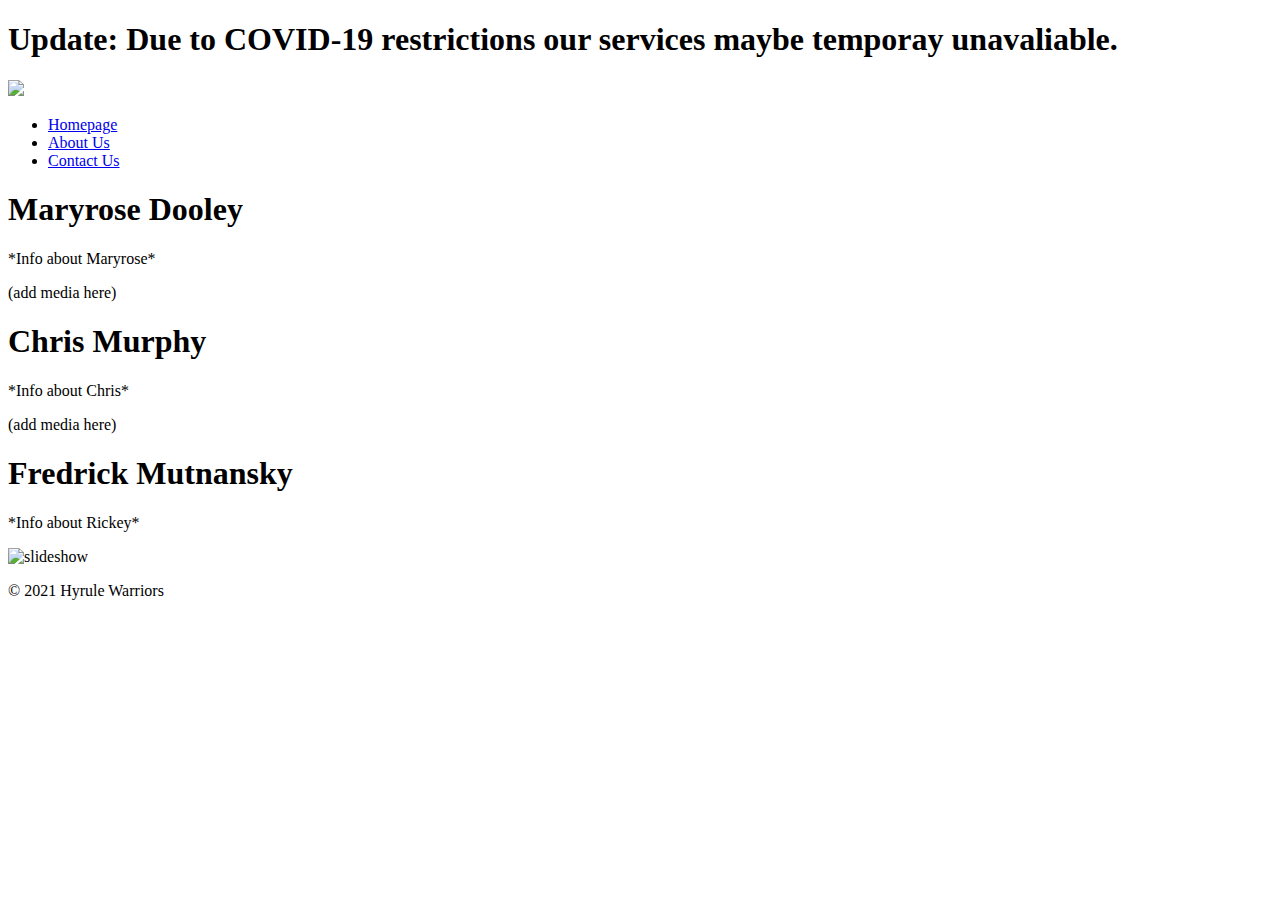
==== aboutus.html @ f373a73c "Removing image class from slideshow" ====
<!doctype html>
<html lang="en" class ="default-font">
  <head>
	<!--stylesheets-->
    <link rel="stylesheet" href="assets/css/screen.css">
    <link rel="stylesheet" type="text/css" href="assets/css/reset.css">
    <link rel="icon" href="assets/img/TabIcon.jpg">
    <!--fonts-->
  </head>
    <body id=aboutUs>
      
      <header class="header">
        <h1 class = "banner">Update: Due to COVID-19 restrictions our services maybe temporay unavaliable.</h1>
        <nav id = "main-navbar">
        <header>
            <nav id = "main-navbar">
                <div id = "navbar-container">
                  <nav id class = "main-navbar">
                  <body>
                  <div id='nav'>
                    <img class="logo" src="assets/img/isud_logo.jpg"/>
                    <ul>
                        <li><a href="index.html">Homepage</a></li>
                        <li><a href="aboutus.html">About Us</a></li>
                        <li><a href="contactus.html">Contact Us</a></li>
                    </ul>
                </div>
            </nav>
        </header>

        <div>
            <h1>Maryrose Dooley</h1>
            <p>*Info about Maryrose*</p>
            <p>(add media here)</p>
            <p> </p>

            <h1>Chris Murphy</h1>
            <p>*Info about Chris*</p>
            <p>(add media here)</p>
            <p> </p>

            <h1>Fredrick Mutnansky</h1>
            <p>*Info about Rickey*</p>
            <div class="picture">
                <img id="slider" width="400" height="400" alt="slideshow" />
            </div>
        </div>


        <footer class="footer">
            <p>© 2021 Hyrule Warriors</p>
        </footer>
  </body>
</html>
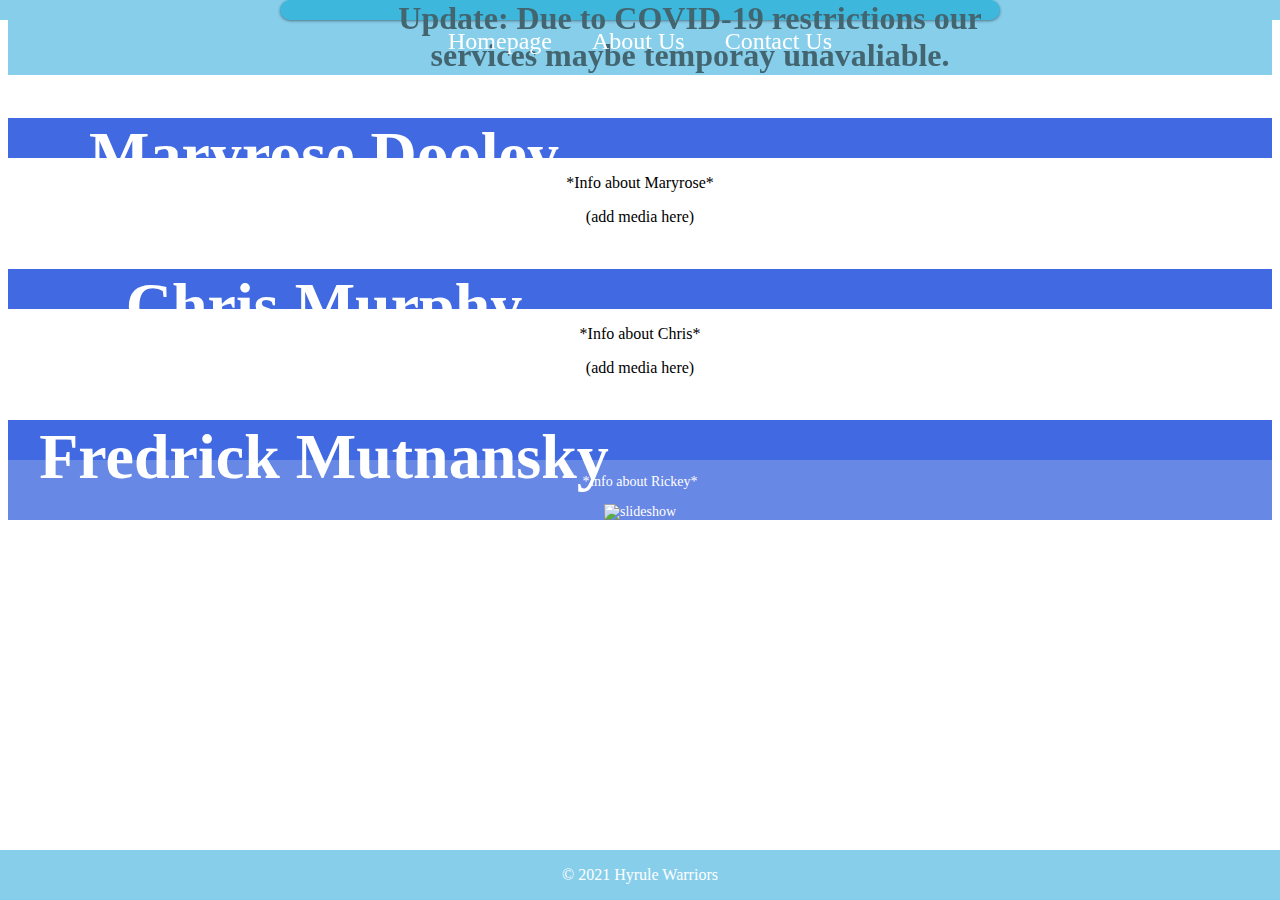
==== commit 698c2016: "Merge pull request #22 from Fmutnansky/main" ====
--- a/aboutus.html
+++ b/aboutus.html
@@ -4,51 +4,71 @@
 	<!--stylesheets-->
     <link rel="stylesheet" href="assets/css/screen.css">
     <link rel="stylesheet" type="text/css" href="assets/css/reset.css">
+    <script src="assets/javascript/cslide.js"></script>
+    <script src="assets/javascript/mslide.js"></script>
+    <script src="assets/javascript/rslide.js"></script>
     <link rel="icon" href="assets/img/TabIcon.jpg">
     <!--fonts-->
   </head>
-    <body id=aboutUs>
+  <body id=aboutUs>
       
-      <header class="header">
-        <h1 class = "banner">Update: Due to COVID-19 restrictions our services maybe temporay unavaliable.</h1>
+    <header class="header">
+      <h1 class = "banner">Update: Due to COVID-19 restrictions our services maybe temporay unavaliable.</h1>
+    </header>
+
+    <nav id = "main-navbar">
+      <header>
         <nav id = "main-navbar">
-        <header>
-            <nav id = "main-navbar">
-                <div id = "navbar-container">
-                  <nav id class = "main-navbar">
-                  <body>
-                  <div id='nav'>
-                    <img class="logo" src="assets/img/isud_logo.jpg"/>
-                    <ul>
-                        <li><a href="index.html">Homepage</a></li>
-                        <li><a href="aboutus.html">About Us</a></li>
-                        <li><a href="contactus.html">Contact Us</a></li>
-                    </ul>
-                </div>
+          <div id = "navbar-container">
+            <nav id class = "main-navbar">
+            <body>
+              <div id='nav'>
+                <img class="logo" src="assets/img/isud_logo.jpg"/>
+                <ul>
+                  <li><a href="index.html">Homepage</a></li>
+                  <li><a href="aboutus.html">About Us</a></li>
+                  <li><a href="contactus.html">Contact Us</a></li>
+                </ul>
+              </div>
+            </body>
             </nav>
-        </header>
+          </div>
+        </nav>
+      </header>
+    </nav>
+	  
+    <div id="about_wrapper">
+      <div id="names">
+        <h1>Maryrose Dooley</h1>
+      </div>
+      <p>*Info about Maryrose*</p>
+      <p>(add media here)</p>
+      <p> </p>
+    </div>
+    
+    <div id="about_wrapper">
+      <div id="names">
+        <h1>Chris Murphy</h1>
+      </div>
+      <p>*Info about Chris*</p>
+      <p>(add media here)</p>
+      <p> </p>
+    </div>
+    
+    <div id="rickey">
+      <div id="about_wrapper">
+        <div id="names">
+          <h1>Fredrick Mutnansky</h1>
+        </div>
+        <p>*Info about Rickey*</p>
+        <div class="picture">
+            <img id="slider" width="400" height="400" alt="slideshow" />
+        </div>
+      </div>
+    </div>
 
-        <div>
-            <h1>Maryrose Dooley</h1>
-            <p>*Info about Maryrose*</p>
-            <p>(add media here)</p>
-            <p> </p>
-
-            <h1>Chris Murphy</h1>
-            <p>*Info about Chris*</p>
-            <p>(add media here)</p>
-            <p> </p>
-
-            <h1>Fredrick Mutnansky</h1>
-            <p>*Info about Rickey*</p>
-            <div class="picture">
-                <img id="slider" width="400" height="400" alt="slideshow" />
-            </div>
-        </div>
-
-
-        <footer class="footer">
-            <p>© 2021 Hyrule Warriors</p>
-        </footer>
+    <footer class="footer">
+      <p>© 2021 Hyrule Warriors</p>
+    </footer>
   </body>
 </html>
--- a/assets/css/screen.css
+++ b/assets/css/screen.css
@@ -0,0 +1,270 @@
+/* general css */
+head{
+    background-color: #ffffff;
+}
+body{
+    background-color: lightgrey;
+}
+
+.banner{
+width:620px;
+margin-top: 5px;
+margin: auto;
+-moz-box-shadow: 0 1px 3px rgba(0,0,0,0.5);
+-webkit-box-shadow: 0 1px 3px rgba(0,0,0,0.5);
+-moz-border-radius: 15px;
+-webkit-border-radius: 15px;
+padding-left:100px;
+color:#37535B;
+background: #31B3DA url(banner1.png) no-repeat center left;
+opacity: .85;
+font-family: "Arial Narrow";
+height: 20px;
+
+}
+
+.header {
+  position: fixed;
+  left: 0;
+  top: 0;
+  width: 100%;
+  background-color: skyblue;
+  color: white;
+  text-align: center;
+}
+.footer {
+  position: fixed;
+  left: 0;
+  bottom: 0;
+  width: 100%;
+  background-color: skyblue;
+  color: white;
+  text-align: center;
+}
+/* navbar */
+#main-navbar
+{
+	background-color: skyblue;
+	overflow: hidden;
+	width: 100%;
+}
+
+#navbar-brand
+{
+  margin: 0;
+  padding: 0;
+    left: 50%;
+  float: left;
+  position: fixed;
+}
+
+#navbar-container
+{
+	float: left;
+	width: 100%;
+	position: relative;
+}
+
+#main-navbar ul
+{
+	list-style-type: none;
+	margin: 0;
+	padding: 0;
+    left: 50%;
+ 	float: left;
+ 	position: relative;
+}
+
+#main-navbar ul li
+{
+    display: block;
+ 	float: left;
+ 	right: 50%;
+ 	position: relative;
+}
+
+#main-navbar ul li a
+{
+	display: block;
+	padding: 20px 20px;
+	color: rgb(255, 255, 255);
+	text-decoration: none;
+    font-size: x-large;
+}
+
+#main-navbar ul li a:hover
+{
+	background-color: royalblue;
+}
+
+
+
+/*index css */
+
+/*h1 with main logo on the Homepage*/
+
+
+.bg-div {
+   overflow: hidden;
+}
+
+nav {
+    float: center;
+    text-align: center;
+
+}
+
+.logo{
+  max-height: 200px;
+  max-width: 300px;
+  padding-bottom: -20%;
+  float: left;
+  position: absolute;
+  margin-left: -90em;
+  margin-top: -3em;
+}
+
+h1{
+  background-color: #c6dff8;
+  Float:center;
+  width: 50%;
+  height: 15px;
+  border: 0px;
+ }
+ .nav-links a{
+  color: lightblue;
+  text-decoration: none;
+  letter-spacing: 3px;
+  font-weight: bold;
+  font-size: 14px;
+}
+h1{
+  background-color: royalblue;
+  Float:center;
+  width: 50%;
+  height: 15px;
+  border: 0px;
+ }
+/*burger for mobile friendly web use*/
+
+}
+.burger div{
+  width: 25px;
+  height: 5px;
+  background-color: lightgrey;
+  margin:5px;
+}
+
+
+/* about us page css */
+
+body#aboutUs {
+    background-color: #ffffff;
+    background-attachment: fixed;
+    background-position:center;
+    color: #000000;
+    text-align: center;
+  }
+
+#about_wrapper {
+    width: 100%;
+    position: sticky;
+    margin-left: auto;
+    margin-right: auto;
+  }
+
+#names {
+    width: 100%;
+    height: 40px;
+    background-color: royalblue;
+    color: #ffffff; 
+    text-align: match-parent;
+    font-size: 32px;
+  }
+
+#rickey {
+    width: 100%;
+    height: 100%;
+    background-color: rgb(104, 136, 230);
+    color: #ffffff; 
+    text-align: match-parent;
+    font-size: 14px;
+}
+
+/* contact us page css */
+div.contacttext {
+    font-size: x-large;
+    margin-left: 25%;
+    margin-top: 20%;
+    margin-bottom: 5%;
+}
+input[type='email'], [type='text'], [type='tel'], [type='date'] select {
+    width: 100%;
+    padding: 12px 20px;
+    margin: 8px 0;
+    display: block;
+    border: 1px solid #ccc;
+    border-radius: 4px;
+    box-sizing: border-box;
+}
+
+input[type=submit] {
+    width: 100%;
+    background-color: skyblue;
+    color: rgb(0, 0, 0);
+    padding: 14px 20px;
+    margin: 8px 0;
+    border: none;
+    border-radius: 4px;
+    cursor: pointer;
+}
+
+input[type=submit]:hover {
+    background-color: royalblue;
+}
+
+div.formcontainer {
+    border-radius: 5px;
+    background-color: #c2d4f5;
+    padding: 20px;
+    text-align: center;
+    margin-left:25%;
+    margin-right:25%;
+}
+ul.formlist{
+    text-align: center;
+    margin-left:25%;
+    margin-right:25%;
+}
+fieldset{
+    text-align: center;
+    margin-left:25%;
+    margin-right:25%;
+}
+
+#slider {
+  opacity:1;
+  transition: opacity 1s; 
+}
+
+#slider.fadeOut {
+  opacity:0;
+}
+
+.picture {
+  display: block;
+  margin: auto;
+  width: 50%;
+  min-width: 400px;
+}
+
+.container {
+  position: relative;
+  width: 400px;
+}
+
+.image {
+  display: block;
+  margin: auto;
+  height: 250px;
+}
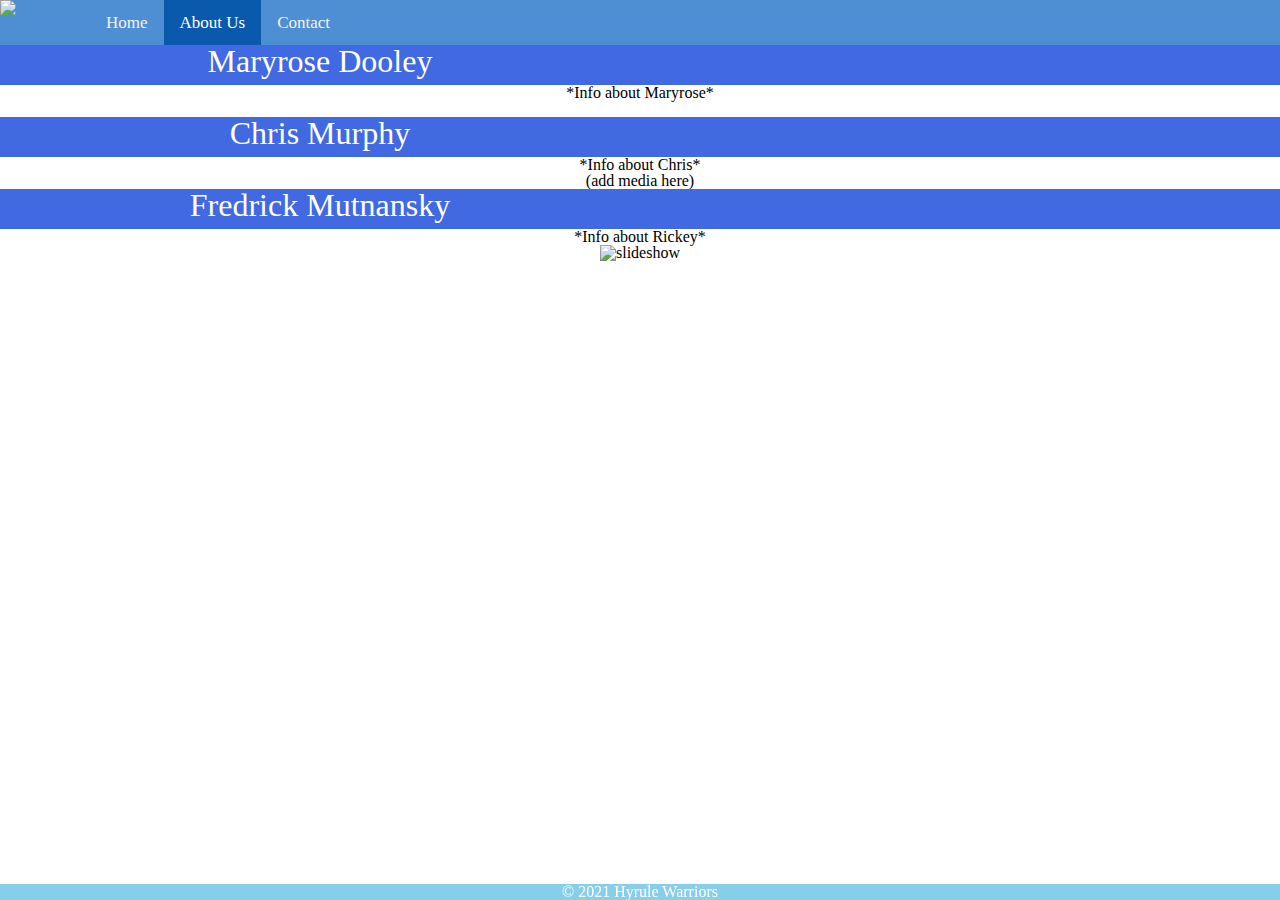
==== commit 9fc3dce0: "added photos for about us" ====
--- a/aboutus.html
+++ b/aboutus.html
@@ -10,42 +10,38 @@
     <link rel="icon" href="assets/img/TabIcon.jpg">
     <!--fonts-->
   </head>
+
+  <link rel="stylesheet" href="https://cdnjs.cloudflare.com/ajax/libs/font-awesome/4.7.0/css/font-awesome.min.css">
+  <div class="topnav" id="myTopnav">
+    <img src="assets\img\ISUD.png" style="width: 90px;" id="logo" />
+    <a href="index.html">Home</a>
+    <a class="active" href="aboutus.html">About Us</a>
+    <a href="contactus.html">Contact</a>
+    <a href="javascript:void(0);" class="icon" onclick="myFunction()"> <i class="fa fa-bars"></i> </a>
+  </div>
+  <script>
+  function myFunction() {
+    var x = document.getElementById("myTopnav");
+    if (x.className === "topnav") {
+      x.className += " responsive";
+    } else {
+      x.className = "topnav";
+    }
+  }
+  </script>
+
+
   <body id=aboutUs>
-      
-    <header class="header">
-      <h1 class = "banner">Update: Due to COVID-19 restrictions our services maybe temporay unavaliable.</h1>
-    </header>
-
-    <nav id = "main-navbar">
-      <header>
-        <nav id = "main-navbar">
-          <div id = "navbar-container">
-            <nav id class = "main-navbar">
-            <body>
-              <div id='nav'>
-                <img class="logo" src="assets/img/isud_logo.jpg"/>
-                <ul>
-                  <li><a href="index.html">Homepage</a></li>
-                  <li><a href="aboutus.html">About Us</a></li>
-                  <li><a href="contactus.html">Contact Us</a></li>
-                </ul>
-              </div>
-            </body>
-            </nav>
-          </div>
-        </nav>
-      </header>
-    </nav>
-	  
     <div id="about_wrapper">
       <div id="names">
         <h1>Maryrose Dooley</h1>
       </div>
       <p>*Info about Maryrose*</p>
-      <p>(add media here)</p>
-      <p> </p>
+      <div class="picture">
+          <img id="slider" width="400" height="400" alt="slideshow" />
+      </div>
     </div>
-    
+
     <div id="about_wrapper">
       <div id="names">
         <h1>Chris Murphy</h1>
@@ -54,7 +50,7 @@
       <p>(add media here)</p>
       <p> </p>
     </div>
-    
+
     <div id="rickey">
       <div id="about_wrapper">
         <div id="names">
--- a/assets/css/screen.css
+++ b/assets/css/screen.css
@@ -1,11 +1,19 @@
+@import url('https://fonts.googleapis.com/css2?family=Lora:wght@500&display=swap');
+
 /* general css */
+html {
+  font-family: 'Lora', serif;
+}
 head{
     background-color: #ffffff;
 }
 body{
     background-color: lightgrey;
 }
-
+h2{
+  font-weight: bold;
+  font-size: 1.25em;
+}
 .banner{
 width:620px;
 margin-top: 5px;
@@ -16,7 +24,7 @@
 -webkit-border-radius: 15px;
 padding-left:100px;
 color:#37535B;
-background: #31B3DA url(banner1.png) no-repeat center left;
+background: #31B3DA no-repeat center left;
 opacity: .85;
 font-family: "Arial Narrow";
 height: 20px;
@@ -41,64 +49,64 @@
   color: white;
   text-align: center;
 }
+
 /* navbar */
-#main-navbar
-{
-	background-color: skyblue;
-	overflow: hidden;
-	width: 100%;
-}
-
-#navbar-brand
-{
-  margin: 0;
-  padding: 0;
-    left: 50%;
+.topnav {
+  background-color: royalblue;
+  overflow: hidden;
+}
+
+/* Style the links inside the navigation bar */
+.topnav a {
   float: left;
-  position: fixed;
-}
-
-#navbar-container
-{
-	float: left;
-	width: 100%;
-	position: relative;
-}
-
-#main-navbar ul
-{
-	list-style-type: none;
-	margin: 0;
-	padding: 0;
-    left: 50%;
- 	float: left;
- 	position: relative;
-}
-
-#main-navbar ul li
-{
+  color: #f2f2f2;
+  text-align: center;
+  padding: 14px 16px;
+  text-decoration: none;
+  font-size: 17px;
+}
+
+/* Change the color of links on hover */
+.topnav a:hover {
+  background-color: lightblue;
+  color: black;
+}
+
+/* Add a color to the active/current link */
+.topnav a.active {
+  background-color: darkblue;
+  color: white;
+}
+/* Hide the link that should open and close the topnav on small screens */
+.topnav .icon {
+  display: none;
+}
+
+/* When the screen is less than 600 pixels wide, hide all links, except for the first one ("Home"). Show the link that contains should open and close the topnav (.icon) */
+@media screen and (max-width: 600px) {
+  .topnav a:not(:first-child) {display: none;}
+  .topnav a.icon {
+    float: right;
     display: block;
- 	float: left;
- 	right: 50%;
- 	position: relative;
-}
-
-#main-navbar ul li a
-{
-	display: block;
-	padding: 20px 20px;
-	color: rgb(255, 255, 255);
-	text-decoration: none;
-    font-size: x-large;
-}
-
-#main-navbar ul li a:hover
-{
-	background-color: royalblue;
-}
-
-
-
+  }
+}
+
+@media screen and (max-width: 600px) {
+  .topnav.responsive {position: relative;}
+  .topnav.responsive .icon {
+    position: absolute;
+    right: 0;
+    top: 0;
+  }
+  .topnav.responsive a {
+    float: none;
+    display: block;
+    text-align: left;
+  }
+}
+#logo {
+  float: left;
+}
 /*index css */
 
 /*h1 with main logo on the Homepage*/
@@ -123,6 +131,7 @@
   margin-left: -90em;
   margin-top: -3em;
 }
+
 
 h1{
   background-color: #c6dff8;
@@ -147,7 +156,7 @@
  }
 /*burger for mobile friendly web use*/
 
-}
+
 .burger div{
   width: 25px;
   height: 5px;
@@ -177,26 +186,63 @@
     width: 100%;
     height: 40px;
     background-color: royalblue;
-    color: #ffffff; 
+    color: #ffffff;
     text-align: match-parent;
     font-size: 32px;
   }
 
-#rickey {
+#person2 {
     width: 100%;
     height: 100%;
-    background-color: rgb(104, 136, 230);
-    color: #ffffff; 
+    background-color: #90B1D3;
+    color: #ffffff;
     text-align: match-parent;
     font-size: 14px;
 }
 
+#person13 {
+    width: 100%;
+    height: 100%;
+    background-color: #537FAE;
+    color: #ffffff;
+    text-align: match-parent;
+    font-size: 14px;
+}
+
 /* contact us page css */
+div.contacttextbox {
+  position: relative;
+  margin-top: 5%;
+  margin-left: 25%;
+  background-color: #c2d4f5;
+  width: 630px;
+  height: 300px;
+  margin-bottom: 2%;
+}
 div.contacttext {
-    font-size: x-large;
-    margin-left: 25%;
-    margin-top: 20%;
-    margin-bottom: 5%;
+  font-size: larger;
+  margin-left: 12%;
+  margin-top: 150px;
+  margin-bottom: auto;
+  width: 525px;
+  height: 300px;
+  position: inherit;
+  padding-top: 10%;
+  font-family: 'Lora', serif;
+}
+div.contactmedia {
+  position: fixed;
+  margin-left: 50%;
+  background-color: #c2d4f5;
+  width: 630px;
+  height: 300px;
+}
+.contactusimg {
+  position: inherit;
+  margin-top: 25px;
+  margin-left: 85px;
+  height: 250px;
+  width: 450px;
 }
 input[type='email'], [type='text'], [type='tel'], [type='date'] select {
     width: 100%;
@@ -228,23 +274,23 @@
     background-color: #c2d4f5;
     padding: 20px;
     text-align: center;
+    margin-left:15%;
+    margin-right:15%;
+}
+ul.formlist{
+    text-align: center;
+    margin-left:5%;
+    margin-right:5%;
+}
+fieldset{
+    text-align: center;
     margin-left:25%;
     margin-right:25%;
 }
-ul.formlist{
-    text-align: center;
-    margin-left:25%;
-    margin-right:25%;
-}
-fieldset{
-    text-align: center;
-    margin-left:25%;
-    margin-right:25%;
-}
 
 #slider {
   opacity:1;
-  transition: opacity 1s; 
+  transition: opacity 1s;
 }
 
 #slider.fadeOut {
@@ -268,3 +314,98 @@
   margin: auto;
   height: 250px;
 }
+
+@media only screen and (min-width: 1920px){
+  /* CONTACT PAGE CODE */
+  div.contacttext {
+    font-size: larger;
+    margin-left: 12%;
+    margin-top: 150px;
+    margin-bottom: auto;
+    width: 525px;
+    height: 300px;
+    position: inherit;
+    padding-top: 10%;
+    font-family: 'Lora', serif;
+  }
+  ul.formlist{
+    text-align: center;
+    margin-left:5%;
+    margin-right:5%;
+}
+div.contacttextbox {
+  position: relative;
+  margin-top: 5%;
+  margin-left: 25%;
+  background-color: #c2d4f5;
+  width: 630px;
+  height: 300px;
+  margin-bottom: 2%;
+}
+div.contactmedia {
+  position: fixed;
+  margin-left: 50%;
+  background-color: #c2d4f5;
+  width: 630px;
+  height: 300px;
+}
+div.formcontainer {
+  border-radius: 5px;
+  background-color: #c2d4f5;
+  padding: 20px;
+  text-align: center;
+  margin-left:15%;
+  margin-right:15%;
+}
+}
+@media only screen and (max-width: 1900px){
+  /* CONTACT PAGE CODE */
+  div.contacttext {
+    font-size: large;
+    margin-left: 12%;
+    margin-top: 150px;
+    margin-bottom: auto;
+    width: 75%;
+    height: 50%;
+    position: inherit;
+    padding-top: 10%;
+    font-family: 'Lora', serif;
+    text-align: center;
+  }
+div.contacttextbox {
+  position: relative;
+  margin-top: -15%;
+  margin-left: 25%;
+  background-color: #c2d4f5;
+  width: 50%;
+  height: 250px;
+  margin-bottom: 2%;
+}
+div.contactmedia {
+  position: relative;
+  margin-left: 28%;
+  background-color: #c2d4f5;
+  width: 630px;
+  height: 300px;
+  margin-top: 12%;
+  margin-bottom: 17%;
+  display: block;
+  margin-left: auto;
+  margin-right: auto;
+}
+div.formcontainer {
+  border-radius: 5px;
+  background-color: #c2d4f5;
+  padding: 20px;
+  text-align: center;
+  margin-left: 10%;
+  margin-right: 10%;
+  margin-bottom: 5%;
+}
+
+ul.formlist{
+  text-align: center;
+  margin-left:15%;
+  margin-right:15%;
+}
+}
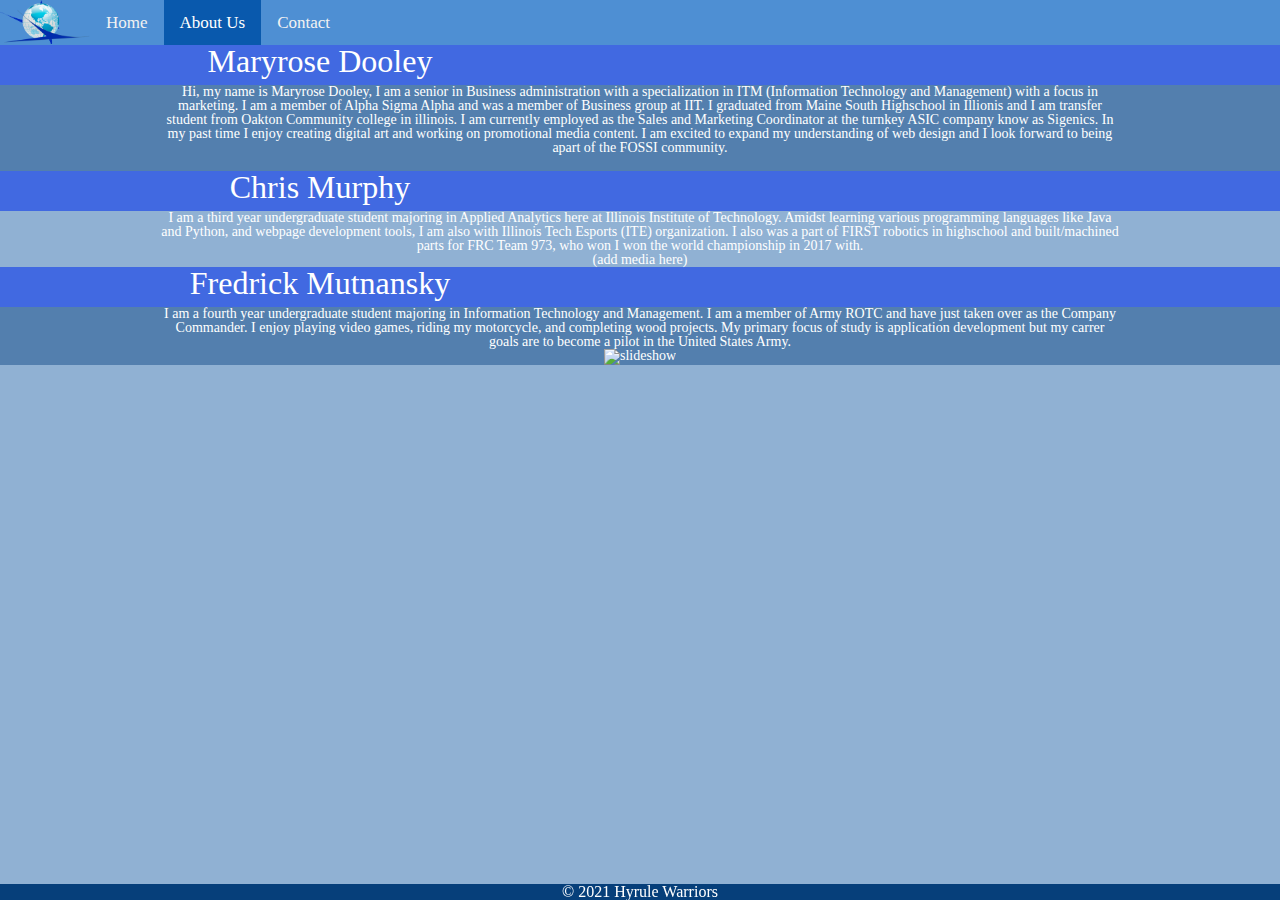
==== commit 6f6f6944: "Merge pull request #1 from ITMD362-HyruleWarriors/main" ====
--- a/aboutus.html
+++ b/aboutus.html
@@ -32,33 +32,48 @@
 
 
   <body id=aboutUs>
-    <div id="about_wrapper">
+    <div id="person13">
       <div id="names">
         <h1>Maryrose Dooley</h1>
       </div>
-      <p>*Info about Maryrose*</p>
-      <div class="picture">
-          <img id="slider" width="400" height="400" alt="slideshow" />
+	    <div id="about_wrapper">
+        <p> Hi, my name is Maryrose Dooley, I am a senior in Business administration with a specialization in ITM (Information 
+          Technology and Management) with a focus in marketing. I am a member of Alpha Sigma Alpha and was a member of Business 
+          group at IIT. I graduated from Maine South Highschool in Illionis and I am transfer student from Oakton Community college 
+          in illinois. I am currently employed as the Sales and Marketing Coordinator at the turnkey ASIC company know as Sigenics. 
+          In my past time I enjoy creating digital art and working on promotional media content. I am excited to expand my 
+          understanding of web design and I look forward to being apart of the FOSSI community.</p>
+        <div class="picture">
+            <img id="slider" width="400" height="400" alt="slideshow" />
+        </div>
+      </div>
+    </div>
+    
+    <div id="person2">      
+      <div id="names">
+        <h1>Chris Murphy</h1>
+      </div>
+      <div id="about_wrapper">
+	    <p>I am a third year undergraduate student majoring in Applied Analytics here at Illinois Institute of Technology. 
+		Amidst learning various programming languages like Java and Python, and webpage development tools, I am 
+		also with Illinois Tech Esports (ITE) organization. I also was a part of FIRST robotics in highschool and 
+		built/machined parts for FRC Team 973, who won I won the world championship in 2017 with.</p>
+        <p>(add media here)</p>
+        <p> </p>
       </div>
     </div>
 
-    <div id="about_wrapper">
+    <div id="person13">
       <div id="names">
-        <h1>Chris Murphy</h1>
+        <h1>Fredrick Mutnansky</h1>
       </div>
-      <p>*Info about Chris*</p>
-      <p>(add media here)</p>
-      <p> </p>
-    </div>
-
-    <div id="rickey">
-      <div id="about_wrapper">
-        <div id="names">
-          <h1>Fredrick Mutnansky</h1>
-        </div>
-        <p>*Info about Rickey*</p>
+	  <div id="about_wrapper">
+        <p>I am a fourth year undergraduate student majoring in Information Technology and Management. I am a member of Army 
+		ROTC and have just taken over as the Company Commander. I enjoy playing video games, riding my motorcycle, and completing
+		wood projects. My primary focus of study is application development but my carrer goals are to become a pilot in the United
+		States Army.</p>
         <div class="picture">
-            <img id="slider" width="400" height="400" alt="slideshow" />
+          <img id="slider" width="400" height="400" alt="slideshow" />
         </div>
       </div>
     </div>
--- a/assets/css/screen.css
+++ b/assets/css/screen.css
@@ -1,4 +1,5 @@
 @import url('https://fonts.googleapis.com/css2?family=Lora:wght@500&display=swap');
+/*link to color sheet: https://paletton.com/#uid=13A0u0ksgHvepQ+lNLbF1yAFcnw*/
 
 /* general css */
 html {
@@ -8,12 +9,21 @@
     background-color: #ffffff;
 }
 body{
-    background-color: lightgrey;
+    background-color: #85B3E3;
 }
 h2{
   font-weight: bold;
   font-size: 1.25em;
 }
+.sizze{
+  display: block;
+  min-width: 20%;
+  max-width: 35%;
+  margin-left: auto;
+  margin-right: auto;
+  padding-top: 50px;
+}
+
 .banner{
 width:620px;
 margin-top: 5px;
@@ -45,14 +55,14 @@
   left: 0;
   bottom: 0;
   width: 100%;
-  background-color: skyblue;
+  background-color: #063F7A;
   color: white;
   text-align: center;
 }
 
 /* navbar */
 .topnav {
-  background-color: royalblue;
+  background-color: #4E8FD3;
   overflow: hidden;
 }
 
@@ -68,13 +78,13 @@
 
 /* Change the color of links on hover */
 .topnav a:hover {
-  background-color: lightblue;
+  background-color: #4E8FD3;
   color: black;
 }
 
 /* Add a color to the active/current link */
 .topnav a.active {
-  background-color: darkblue;
+  background-color: #0959AD;
   color: white;
 }
 /* Hide the link that should open and close the topnav on small screens */
@@ -117,7 +127,7 @@
 }
 
 nav {
-    float: center;
+    /*float: center;*/
     text-align: center;
 
 }
@@ -125,17 +135,29 @@
 .logo{
   max-height: 200px;
   max-width: 300px;
-  padding-bottom: -20%;
+  /*padding-bottom: -20%;*/
   float: left;
   position: absolute;
   margin-left: -90em;
   margin-top: -3em;
 }
-
-
+.padding{
+  padding-top: 50px;
+}
+.center {
+  display: block;
+  margin-left: auto;
+  margin-right: auto;
+  width: 50%;
+  padding-top: 50px;
+}
+.h1index{
+  padding-top: 50px;
+  font-size: 30px;
+}
 h1{
   background-color: #c6dff8;
-  Float:center;
+  /*Float:center;*/
   width: 50%;
   height: 15px;
   border: 0px;
@@ -149,7 +171,7 @@
 }
 h1{
   background-color: royalblue;
-  Float:center;
+  /*Float:center;*/
   width: 50%;
   height: 15px;
   border: 0px;
@@ -168,7 +190,7 @@
 /* about us page css */
 
 body#aboutUs {
-    background-color: #ffffff;
+    background-color: #90B1D3;
     background-attachment: fixed;
     background-position:center;
     color: #000000;
@@ -176,7 +198,7 @@
   }
 
 #about_wrapper {
-    width: 100%;
+    width: 75%;
     position: sticky;
     margin-left: auto;
     margin-right: auto;
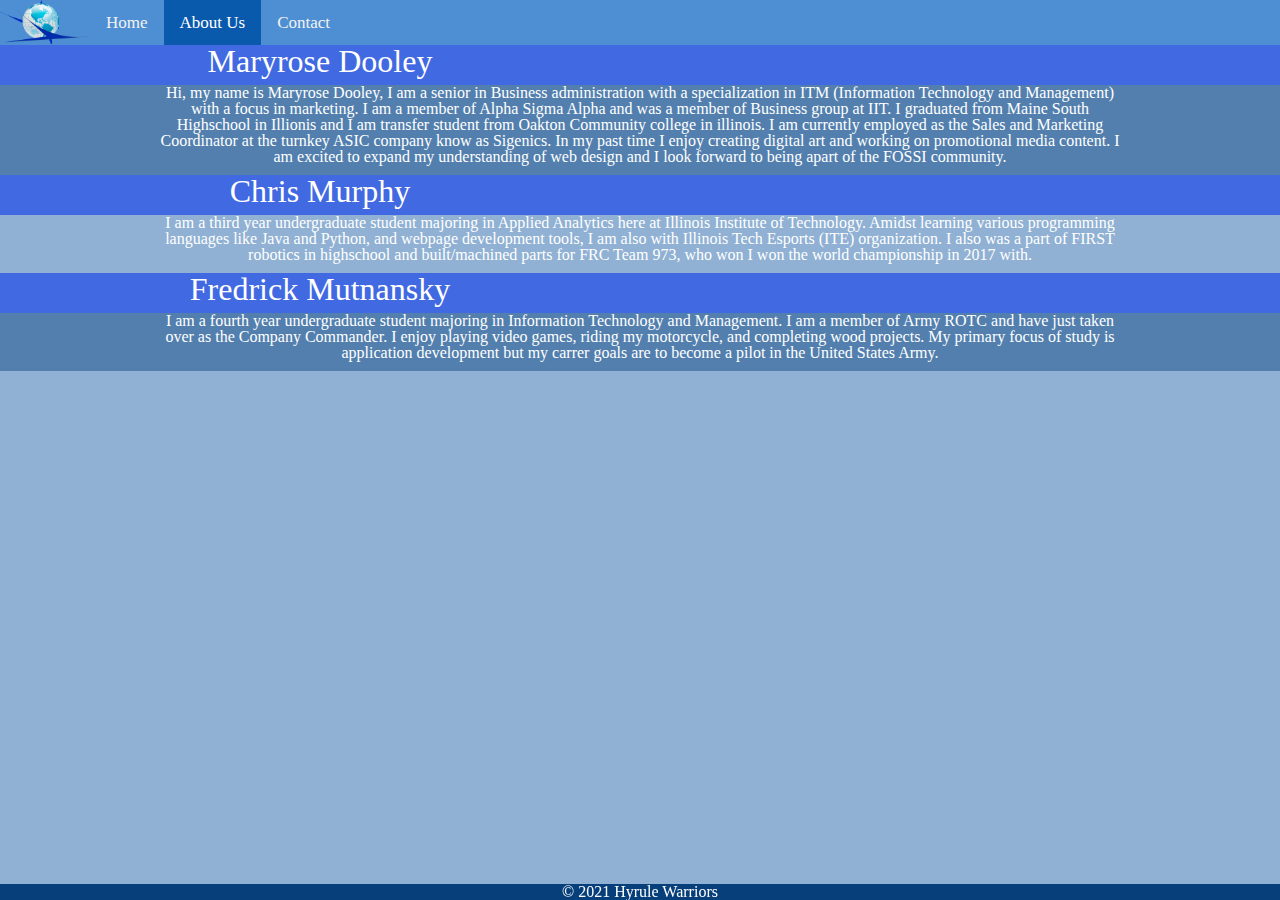
==== commit 8d7c43d4: "Merge branch 'main' of https://github.com/ITMD362-HyruleWarriors/ITMD362-Project2 into main" ====
--- a/aboutus.html
+++ b/aboutus.html
@@ -4,8 +4,6 @@
 	<!--stylesheets-->
     <link rel="stylesheet" href="assets/css/screen.css">
     <link rel="stylesheet" type="text/css" href="assets/css/reset.css">
-    <script src="assets/javascript/cslide.js"></script>
-    <script src="assets/javascript/mslide.js"></script>
     <script src="assets/javascript/rslide.js"></script>
     <link rel="icon" href="assets/img/TabIcon.jpg">
     <!--fonts-->
@@ -36,16 +34,13 @@
       <div id="names">
         <h1>Maryrose Dooley</h1>
       </div>
-	    <div id="about_wrapper">
+      <div id="about_wrapper">
         <p> Hi, my name is Maryrose Dooley, I am a senior in Business administration with a specialization in ITM (Information 
           Technology and Management) with a focus in marketing. I am a member of Alpha Sigma Alpha and was a member of Business 
           group at IIT. I graduated from Maine South Highschool in Illionis and I am transfer student from Oakton Community college 
           in illinois. I am currently employed as the Sales and Marketing Coordinator at the turnkey ASIC company know as Sigenics. 
           In my past time I enjoy creating digital art and working on promotional media content. I am excited to expand my 
           understanding of web design and I look forward to being apart of the FOSSI community.</p>
-        <div class="picture">
-            <img id="slider" width="400" height="400" alt="slideshow" />
-        </div>
       </div>
     </div>
     
@@ -58,7 +53,6 @@
 		Amidst learning various programming languages like Java and Python, and webpage development tools, I am 
 		also with Illinois Tech Esports (ITE) organization. I also was a part of FIRST robotics in highschool and 
 		built/machined parts for FRC Team 973, who won I won the world championship in 2017 with.</p>
-        <p>(add media here)</p>
         <p> </p>
       </div>
     </div>
@@ -67,15 +61,16 @@
       <div id="names">
         <h1>Fredrick Mutnansky</h1>
       </div>
-	  <div id="about_wrapper">
+      <div id="about_wrapper">
         <p>I am a fourth year undergraduate student majoring in Information Technology and Management. I am a member of Army 
 		ROTC and have just taken over as the Company Commander. I enjoy playing video games, riding my motorcycle, and completing
 		wood projects. My primary focus of study is application development but my carrer goals are to become a pilot in the United
 		States Army.</p>
-        <div class="picture">
-          <img id="slider" width="400" height="400" alt="slideshow" />
-        </div>
       </div>
+    </div>
+	  
+    <div class="picture">
+      <img id="slider" width="400" height="400" alt="slideshow" />
     </div>
 
     <footer class="footer">
--- a/assets/css/screen.css
+++ b/assets/css/screen.css
@@ -116,6 +116,7 @@
 }
 #logo {
   float: left;
+  width: 90px;
 }
 /*index css */
 
@@ -143,6 +144,10 @@
 }
 .padding{
   padding-top: 50px;
+  width:100%;
+}
+.pc{
+  text-align:center;
 }
 .center {
   display: block;
@@ -154,6 +159,38 @@
 .h1index{
   padding-top: 50px;
   font-size: 30px;
+  text-align:center;
+  word-wrap: break-word;
+}
+.h1index1{
+  padding-bottom: 50px;
+  font-size: 20px;
+  text-align:center;
+  word-wrap: break-word;
+}
+.h1index2{
+  font-size: 20px;
+  text-align:center;
+  word-wrap: break-word;
+}
+.h1index3{
+  padding-top: 50px;
+  font-size: 20px;
+  text-align:center;
+  word-wrap: break-word;
+}
+.h1index4{
+  padding-top: 30px;
+  padding-bottom: 10px;
+  font-size: 35px;
+  text-decoration: underline;
+  text-align:center;
+  word-wrap: break-word;
+}
+.h1index5{
+  font-size: 10px;
+  text-align:center;
+  word-wrap: break-word;
 }
 h1{
   background-color: #c6dff8;
@@ -190,45 +227,47 @@
 /* about us page css */
 
 body#aboutUs {
-    background-color: #90B1D3;
-    background-attachment: fixed;
-    background-position:center;
-    color: #000000;
-    text-align: center;
-  }
+  background-color: #90B1D3;
+  background-attachment: fixed;
+  background-position:center;
+  color: #000000;
+  text-align: center;
+}
 
 #about_wrapper {
-    width: 75%;
-    position: sticky;
-    margin-left: auto;
-    margin-right: auto;
-  }
+  width: 75%;
+  position: sticky;
+  margin-left: auto;
+  margin-right: auto;
+}
 
 #names {
-    width: 100%;
-    height: 40px;
-    background-color: royalblue;
-    color: #ffffff;
-    text-align: match-parent;
-    font-size: 32px;
-  }
+  width: 100%;
+  height: 40px;
+  background-color: royalblue;
+  color: #ffffff;
+  text-align: match-parent;
+  font-size: 32px;
+}
 
 #person2 {
-    width: 100%;
-    height: 100%;
-    background-color: #90B1D3;
-    color: #ffffff;
-    text-align: match-parent;
-    font-size: 14px;
+  width: 100%;
+  height: 100%;
+  background-color: #90B1D3;
+  color: #ffffff;
+  text-align: match-parent;
+  font-size: 16px;
+  padding-bottom: 10px;
 }
 
 #person13 {
-    width: 100%;
-    height: 100%;
-    background-color: #537FAE;
-    color: #ffffff;
-    text-align: match-parent;
-    font-size: 14px;
+  width: 100%;
+  height: 100%;
+  background-color: #537FAE;
+  color: #ffffff;
+  text-align: match-parent;
+  font-size: 16px;
+  padding-bottom: 10px;
 }
 
 /* contact us page css */
